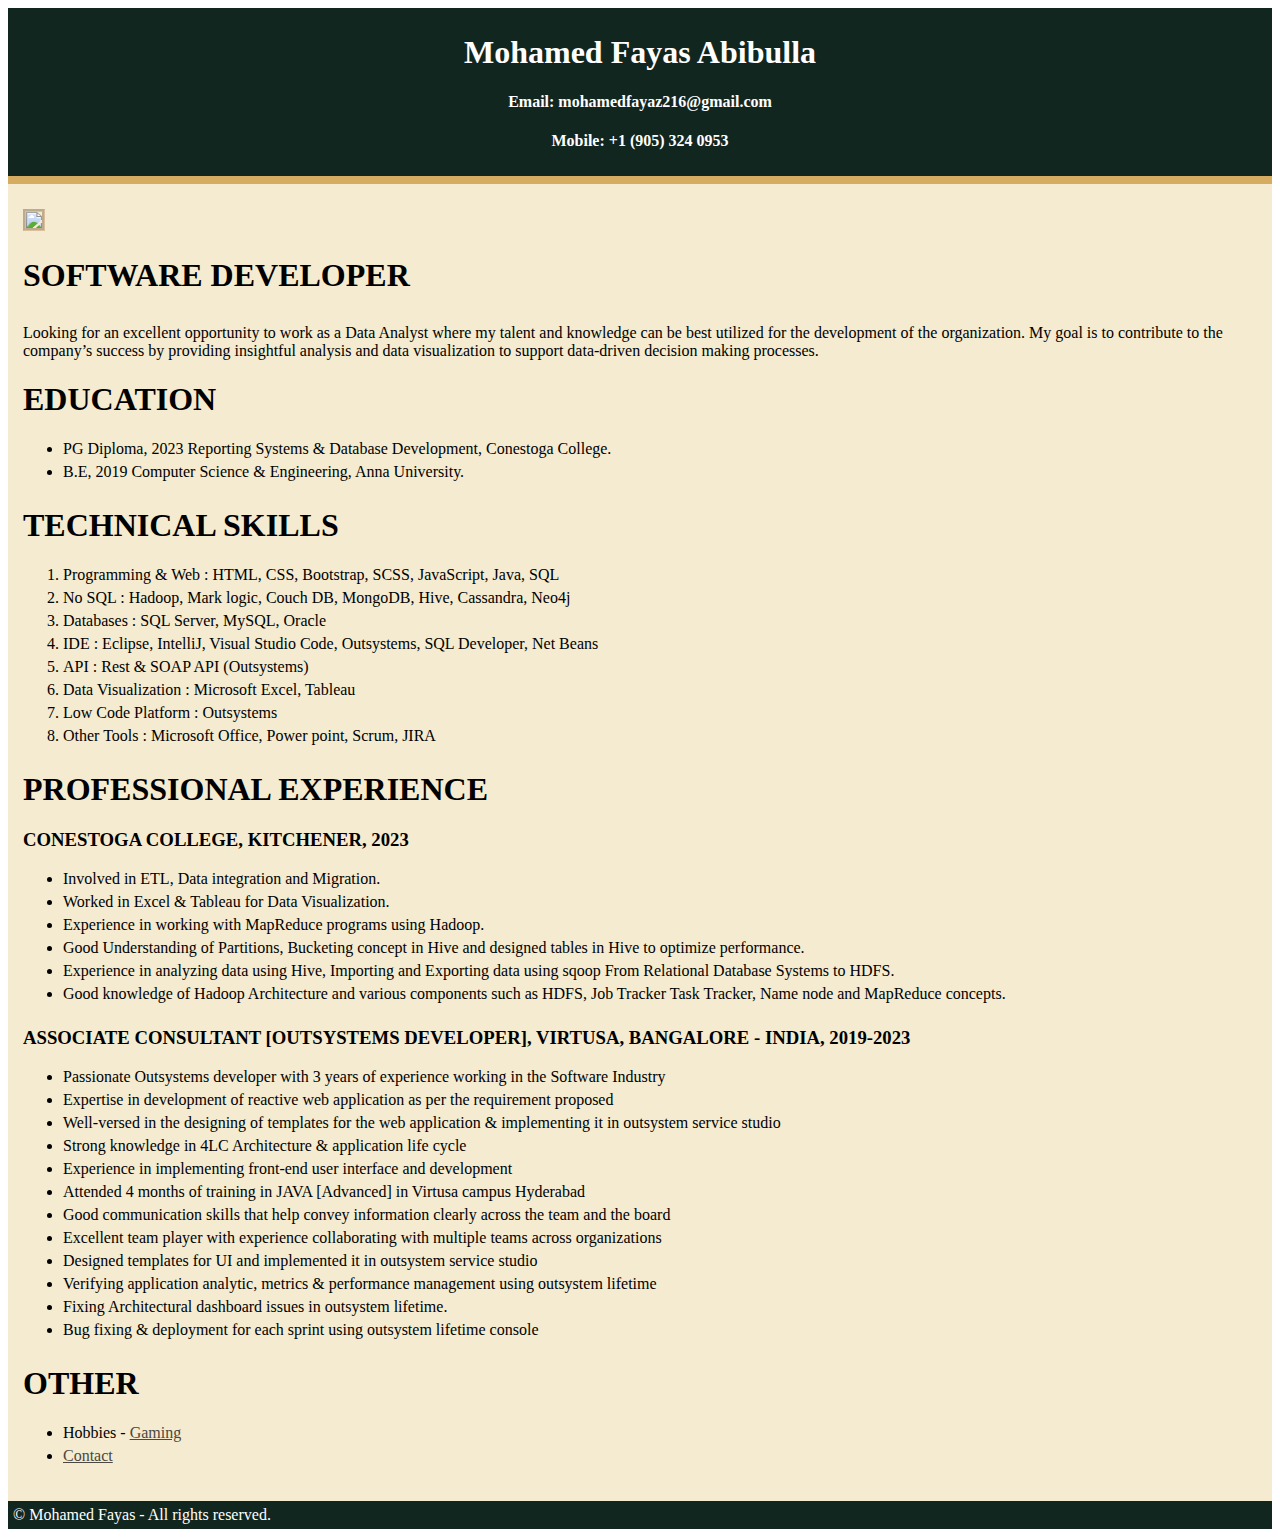
==== index.html @ ffdfcd77 "Add files via upload" ====
<!DOCTYPE html>
<html>
    
<head>
    <title>My Resume</title>
    <link rel="stylesheet" href="stylesheet.css">
</head>
<body>

<!-- Header -->
<div class="header">
    
   <!-- -->
    <h1>Mohamed Fayas Abibulla</h1>
    
  
       <h4> Email: mohamedfayaz216@gmail.com</h4>
       <h4>Mobile: +1 (905) 324 0953</h4>
    
  
</div>

<!-- Main Content-->

<div class="container">
    

<!-- Main section-->
  <div class="column content">
    <img src="..\Assignment_HTML\fayas.JPG">
   
    <h1>SOFTWARE DEVELOPER</h1>
    <div class = "imgcontainer">
    
    </div>
    <div class="intro">
    
    <p>Looking for an excellent opportunity to work as a Data Analyst where my talent and knowledge can be best utilized for the development of the organization. 
        My goal is to contribute to the company’s success by providing insightful analysis and data visualization to support data-driven decision making processes.
    </p>
    </div>
    
   <h1> EDUCATION</h1>
<ul>
    <li>PG Diploma, 2023
    Reporting Systems & Database Development, Conestoga College.</li>
    <li>B.E, 2019
    Computer Science & Engineering, Anna University.</li>
</ul>
<h1>TECHNICAL SKILLS</h1>
<ol>
    <li>Programming & Web	:  HTML, CSS, Bootstrap, SCSS, JavaScript, Java, SQL</li>
    <li>No SQL			    :  Hadoop, Mark logic, Couch DB, MongoDB, Hive, Cassandra, Neo4j </li>  
    <li>Databases		    :  SQL Server, MySQL, Oracle</li> 
    <li>IDE			        :  Eclipse, IntelliJ, Visual Studio Code, Outsystems, SQL Developer, 
                               Net Beans</li> 	
    <li>API			        :  Rest & SOAP API (Outsystems)</li> 
    <li>Data Visualization	:  Microsoft Excel, Tableau</li> 
    <li>Low Code Platform	:  Outsystems</li> 
    <li>Other Tools		    :  Microsoft Office, Power point, Scrum, JIRA</li> 
    
</ol>
<h1>PROFESSIONAL EXPERIENCE</h1>
<h3>CONESTOGA COLLEGE, KITCHENER, 2023</h3>
<ul>
    <li>Involved in ETL, Data integration and Migration.</li>
    <li> Worked in Excel & Tableau for Data Visualization.</li>
<li>Experience in working with MapReduce programs using Hadoop.</li>
    
    
    <li>Good Understanding of Partitions, Bucketing concept in Hive and designed tables in Hive to optimize performance. </li>
    <li>Experience in analyzing data using Hive, Importing and Exporting data using sqoop
        From Relational Database Systems to HDFS.</li>
        <li>Good knowledge of Hadoop Architecture and various components such as HDFS, Job Tracker
            Task Tracker, Name node and MapReduce concepts.</li>
</ul>
        <h3>ASSOCIATE CONSULTANT [OUTSYSTEMS DEVELOPER], VIRTUSA, BANGALORE - INDIA, 2019-2023</h3>
        
        <ul>
            <li>Passionate Outsystems developer with 3 years of experience working in the Software Industry</li>
            <li>Expertise in development of reactive web application as per the requirement proposed</li>
            <li>Well-versed in the designing of templates for the web application & implementing it in outsystem service studio</li>
            <li>Strong knowledge in 4LC Architecture & application life cycle</li>
            <li>Experience in implementing front-end user interface and development</li>
            <li>Attended 4 months of training in JAVA [Advanced] in Virtusa campus Hyderabad</li>
            <li>Good communication skills that help convey information clearly across the team and the board</li>
            <li>Excellent team player with experience collaborating with multiple teams across organizations</li>
            <li>Designed templates for UI and implemented it in outsystem service studio</li>
            <li>Verifying application analytic, metrics & performance management using outsystem lifetime</li>
            <li>Fixing Architectural dashboard issues in outsystem lifetime.</li>
            <li> Bug fixing & deployment for each sprint using outsystem lifetime console</li>

        </ul>
 <h1>OTHER</h1> 
 <ul>
 <li >Hobbies - <a  style="color:#4b4741;" href="https://wwe.2k.com/2k22/">Gaming</a> </li>
 <li><a  style="color:#4b4741;" href="..\Assignment_HTML\contact.html">Contact</a> </li> 
 </ul>
  </div>
</div>

<!-- Footer-->

<div class="footer">
    <div >&copy Mohamed Fayas - All rights reserved. </div>        
</div>
</body>
</html>
---- stylesheet.css ----
* {
  box-sizing: border-box;
}

.header, .footer {
  background-color: #122620;
  color: white;
  padding: 5px;
}
.header{
    border-bottom: 8px solid #D6AD60;
    text-align: center;
}
.column {
  float: left;
  padding: 15px;
}

.container::after {
  content: "";
  clear: both;
  display: table;
}
.container{
    background-color:#F4EBD0;
}
.menu {
  width: 25%;
}

.content {
  width: 100%;
}

.menu ul {
  list-style-type: none;
  margin: 0;
  padding: 0;
}

.menu li {
  padding: 5px;
  margin-bottom: 7px;
  background-color: #B68D40;
  color: wheat;
  border-radius: 5px;
}

.menu li:hover {
  background-color: #122620;
  color:#D6AD60;
}
img{
    width: 10%;
    border-style: groove;
    border-color:#b676405e;
    margin-top: 10px;
   
}

.imgcontainer{
  width:30%;
  float:left;
}
.intro{
  margin-top: 30px;
}
li{
  padding-bottom: 5px;
}
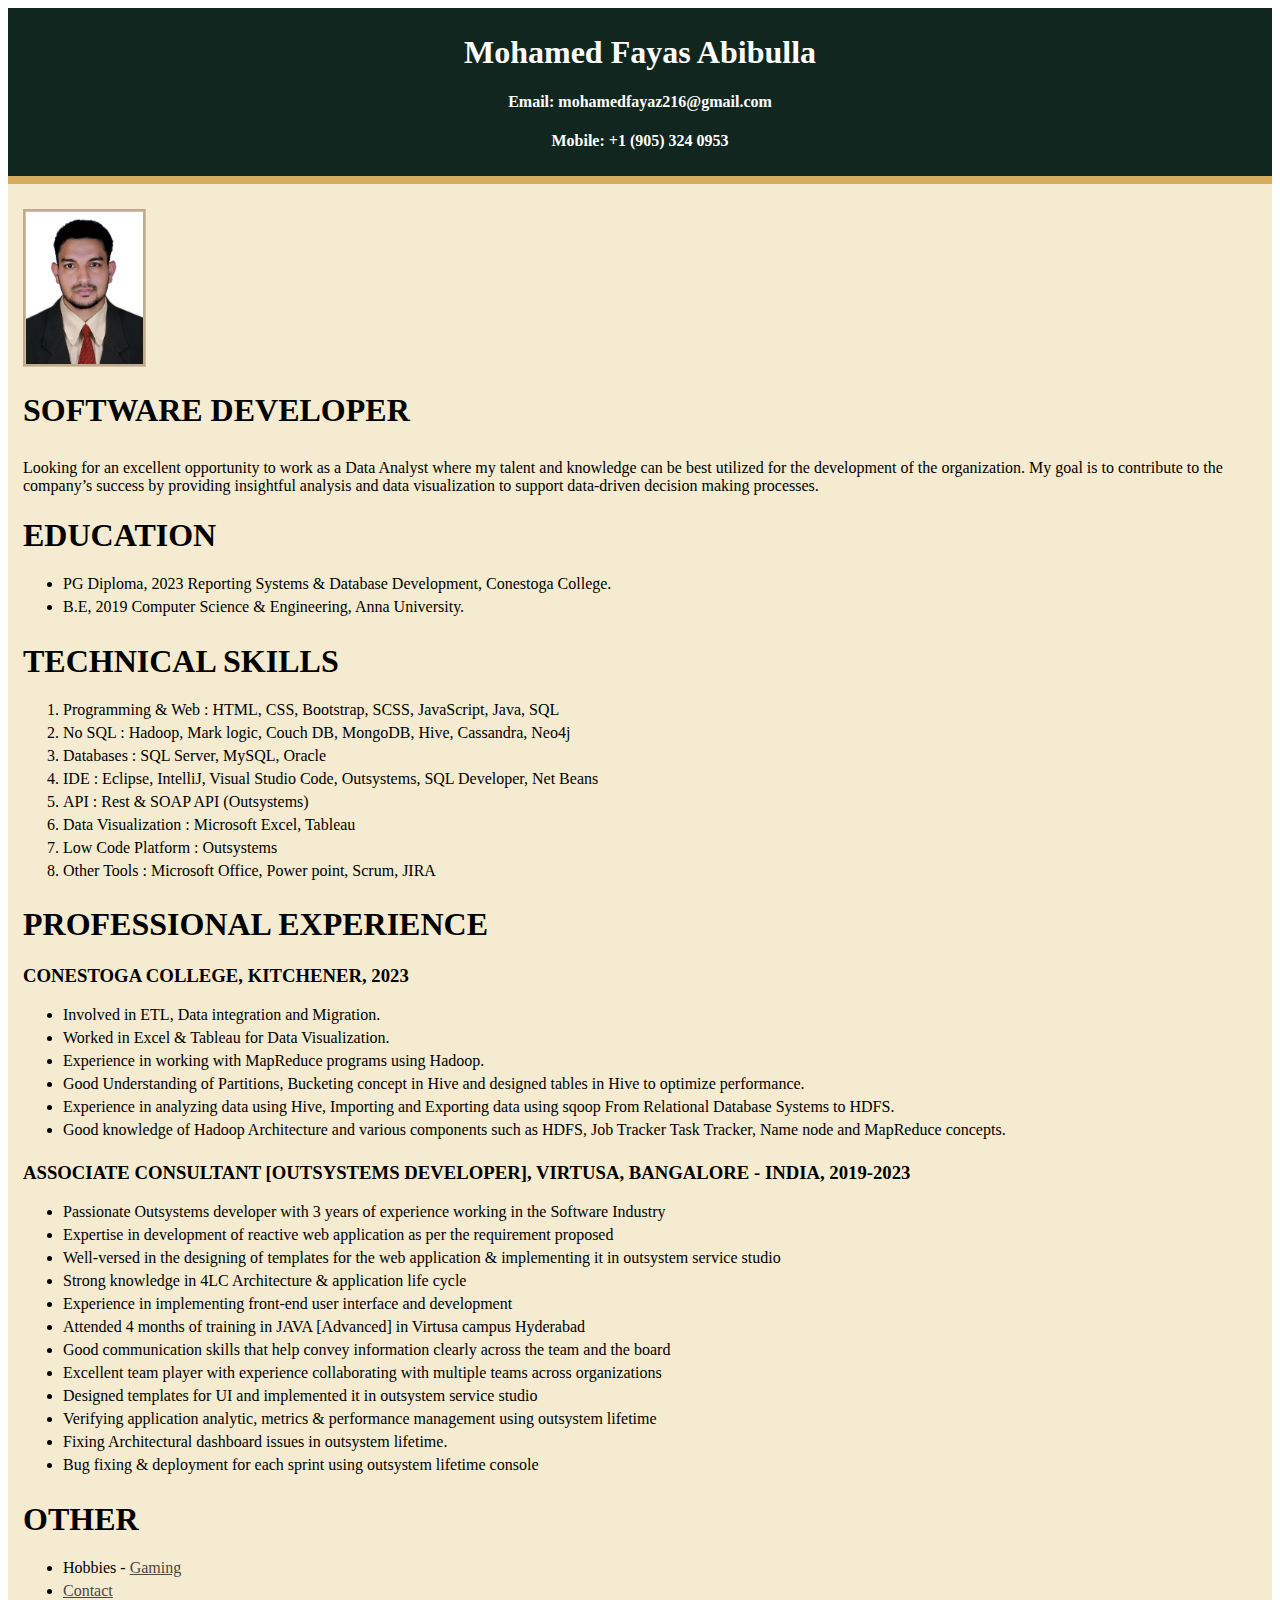
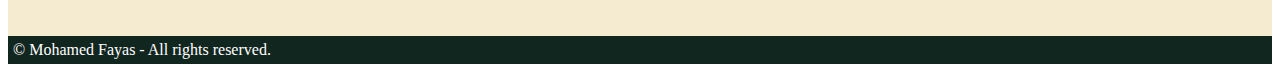
==== commit 16f6421e: "update_index.html" ====
--- a/index.html
+++ b/index.html
@@ -27,7 +27,7 @@
 
 <!-- Main section-->
   <div class="column content">
-    <img src="..\Assignment_HTML\fayas.JPG">
+    <img src="./fayas.JPG">
    
     <h1>SOFTWARE DEVELOPER</h1>
     <div class = "imgcontainer">
@@ -94,7 +94,7 @@
  <h1>OTHER</h1> 
  <ul>
  <li >Hobbies - <a  style="color:#4b4741;" href="https://wwe.2k.com/2k22/">Gaming</a> </li>
- <li><a  style="color:#4b4741;" href="..\Assignment_HTML\contact.html">Contact</a> </li> 
+ <li><a  style="color:#4b4741;" href="./contact.html">Contact</a> </li> 
  </ul>
   </div>
 </div>
